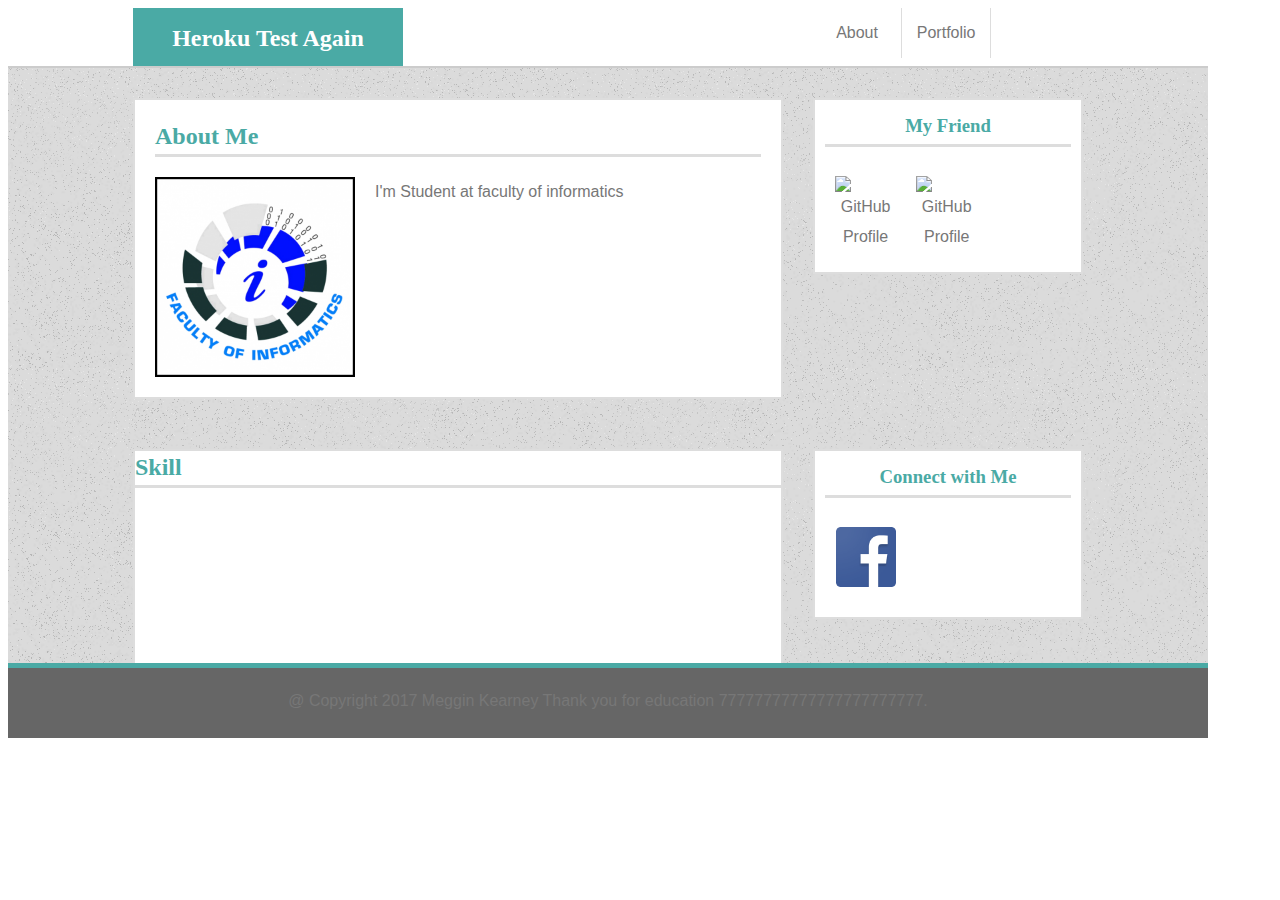
==== index.html @ 0d6a5321 "tee" ====
<!DOCTYPE html>
<html lang="en-us">
<head>
	<!-- Document responsive across devices. -->
	<meta name="viewport" content="width=device-width, initial-scale=1">
	<!-- Document's character set. -->
    <meta charset="UTF-8">
	<title>My Portfolio</title>
	<!-- Linking CSS -->
	<link rel="stylesheet" type="text/css" href="assets/css/style.css">
	<!-- Linking Google Fonts -->
	<link rel="stymelesheet" type="text/css"
	      href="https://fonts.googleapis.com/css?family=Montserrat">
</head>
<body>

	<div class="header-container">
		<header>Heroku Test Again</header>

		<nav>
			<ul>
				<li class="border"><a href="index.html">About</a></li>
				<li class="border"><a href="portfolio.html">Portfolio</a></li>
			</ul>
		</nav>
	</div>
	

	<div class="main-container">
		<section id="main-bio">
			<h2>About Me</h2>
			<img id="bio-image" src="assets/images/profile.png" alt="Your Name">
			<p>
				I'm Student at faculty of informatics
			</p>
		</section>
		
		<section id="myFriend">
			<h3>My Friend</h3>
			<ul>
			  <li><a href=""><img class="icon" src="https://c-sf.smule.com/sf/s32/arr/7b/dc/b4a81809-5ad7-4d76-8169-cf493d8328bc.jpg" alt="GitHub Profile"></a></li>
			  <li><a href=""><img class="icon" src="https://scontent-ort2-2.cdninstagram.com/vp/fe3addd30146ee42933c2b4974b88639/5BE05DF9/t51.2885-15/e35/c117.0.256.256/35543786_158351561695070_1162799036034449408_n.jpg" alt="GitHub Profile"></a></li>
			</ul>
		</section>
		
		<section id="skill">
			<h2>Skill</h2>
			<iframe width="560" height="315" src="https://www.youtube.com/embed/nP5oiJrqKpg" frameborder="0" allow="autoplay; encrypted-media" allowfullscreen></iframe>
		</section>

		<section id="social-links">
			<h3>Connect with Me</h3>
			<ul>
			  <li><a href="https://facebook.com"><img class="icon" src="assets/images/facebook.png" alt="GitHub Profile"></a></li>
			</ul>
	  	</section>

		
		
	</div>
	<!-- Don't remove-->
	<footer>&#64; 
		Copyright 2017 Meggin Kearney Thank you for education 77777777777777777777777.
	</footer>
</body>
</html>
---- assets/css/style.css ----
/* So padding and border no longer increase width. */
* {
  box-sizing: border-box;
}

/* Some default document settings. */
body {
	color: #777777;
	font-family: 'Arial', 'Helvetica Neue', Helvetica, sans-serif;
	line-height: 30px;
	text-align: left;
	/* Set width to 1200 instead of 960 for better layout (in my humble opinion). */
	width: 1200px;
}

header	{
	float: left;
	background-color: #4aaaa5;
	border-bottom: none;
	color: #ffffff;
	height: 100%;
	width: 270px;
	margin-left: 125px;
	margin-bottom: 0;
	font-family: 'Georgia', Times, Times New Roman, serif;
	text-align: center;
	font-size: 1.5em;
	font-weight: bold;
	vertical-align: middle;
	padding-top: 15px;
}

h2,
h3	{
	color: #4aaaa5;
	border-bottom:	3px solid #dddddd;
	font-family: 'Georgia', Times, Times New Roman, serif;
	margin-top: 1px;
	padding-bottom: 3px;
}

nav	{
	width: 270px;
	float: right;
	text-align: center;
	margin-right: 125px;
}

ul {
	list-style: none;
	margin: 0;
	padding: 0;
}

li {
	float: left;
	width: 33%;
	padding: 10px;
}

li.border {
	border-right: 1px solid #dddddd;
	padding: 10px;
}

a {
	color: #777777;
	text-decoration: none;
}

/* Nav links turn teal on hover. */
a:hover {
  color: #4aaaa5;
}

.icon {
	width: 60px;
	height: auto;
	color: none;
	border-right: none;
}

/* Rotates social icon in contacts on hover. */
.icon:hover {
	transform: rotate(-10deg);
	-ms-transform: rotate(-10deg);
	-webkit-transform: rotate(-10deg);
	-moz-transform: rotate(-10deg);
	-o-transform: rotate(-10deg);
}

section	{
	background-color: #ffffff;
	float: left;
	color: #777777;
	border: 2px solid #dddddd;
}

input,
textarea {
	width: 100%;
	padding: 10px 20px 10px 10px;
    margin: 8px 0;
    border-color: #dddddd;
    border-style: solid;
    border-width: thin;
}

/* Need to use a pseudoclass to control placeholder. */
input,
textarea,
input::-webkit-input-placeholder {
    font-size: 16px;
}

footer {
	clear: both;
	margin: 0 auto;
	vertical-align: middle;
	padding: 18px;
	height: 70px;
	background-color: #666666;
	width: 100%;
	border-bottom: none;
	color: #777777;
	text-align: center;
}

.header-container {
	border-bottom: 2px solid #cccccc;
	background-color: #ffffff;
	height: 60px;
}

.main-container {
	clear: both;
	overflow: auto;
	margin: 0 auto;
	background-image: url("../images/background.png");
	height: 600px;
	width: 100%;
	border-bottom: 5px solid #4aaaa5;
}

.box {
	display: inline-block;
	width: 250px;
	height: 100px;
	margin: 20px;
}

/* Rotates project in portfolio on hover. */
.box:hover {
	transform: rotate(-10deg);
	-ms-transform: rotate(-10deg);
	-webkit-transform: rotate(-10deg);
	-moz-transform: rotate(-10deg);
	-o-transform: rotate(-10deg);
}

.project {
	float: left;
	position: relative;
	top:	-10px;
	width: 100%;
}

.project-title {
	float: left;
	position: relative;
	top: -50px;
	width: 100%;
	height: 30px;
	background-color: #4aaaa5;
	color: #ffffff;
	text-align: center;
}

.button {
	background-color: #4aaaa5;
	color: #ffffff;
	width: 100px;
	height: 40px;
	font-size: 16px;
	border: none;
	position: relative;
	top: -8px;
}

/* Button turns dark on hover. */
.button:hover {
	background-color: #374865;
}

#social-links,
#myFriend {
	float: right;
	padding: 10px;
	width: 270px;
	top: 30px;
	text-align: center;
	margin-right: 125px;
	margin-top: 30px
}

#main-bio,
#contact-form,
#skill,
#project-portfolio {
	position: relative;
	text-align: left;
	width: 650px;
	top: 30px;
	margin-left: 125px;
	margin-bottom: 50px;
}

#main-bio {
	height: auto;
	padding: 20px;
}

#bio-image {
	clear: both;
	float: left;
	margin-right: 20px;
	width: 200px;
	height: 200px;
}

#contact-form {
	padding: 20px;
	height: 500px;
}

#project-portfolio {
	padding: 15px;
	height: 500px;
}
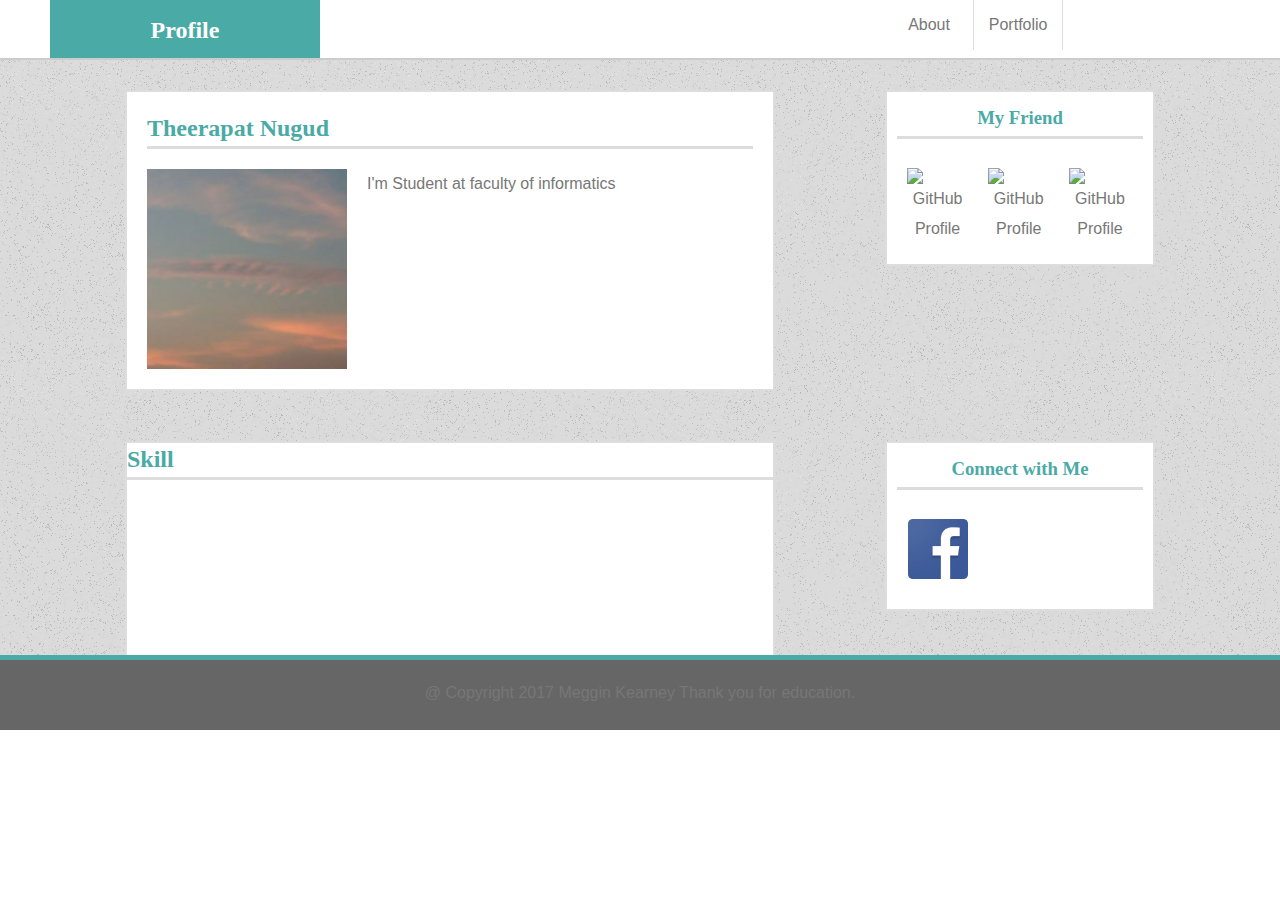
==== commit e4c3c7d5: "tee" ====
--- a/index.html
+++ b/index.html
@@ -16,8 +16,7 @@
 <body>
 
 	<div class="header-container">
-		<header>Heroku Test Again</header>
-
+		<header>Profile</header>
 		<nav>
 			<ul>
 				<li class="border"><a href="index.html">About</a></li>
@@ -29,8 +28,8 @@
 
 	<div class="main-container">
 		<section id="main-bio">
-			<h2>About Me</h2>
-			<img id="bio-image" src="assets/images/profile.png" alt="Your Name">
+			<h2>Theerapat Nugud</h2>
+			<img id="bio-image" src="assets/images/profile.jpg" alt="Your Name">
 			<p>
 				I'm Student at faculty of informatics
 			</p>
@@ -39,20 +38,22 @@
 		<section id="myFriend">
 			<h3>My Friend</h3>
 			<ul>
-			  <li><a href=""><img class="icon" src="https://c-sf.smule.com/sf/s32/arr/7b/dc/b4a81809-5ad7-4d76-8169-cf493d8328bc.jpg" alt="GitHub Profile"></a></li>
-			  <li><a href=""><img class="icon" src="https://scontent-ort2-2.cdninstagram.com/vp/fe3addd30146ee42933c2b4974b88639/5BE05DF9/t51.2885-15/e35/c117.0.256.256/35543786_158351561695070_1162799036034449408_n.jpg" alt="GitHub Profile"></a></li>
+			  <li><a href=""><img class="icon" src="http://1.bp.blogspot.com/_UK0KxDE3xm0/TH147w_WYRI/AAAAAAAAAAM/LQhK-fA-OTg/s1600/FunnyCatFight.jpg" alt="GitHub Profile"></a></li>
+			  <li><a href=""><img class="icon" src="http://lh6.ggpht.com/-VQFOXckB7gk/Ub61wJVvlQI/AAAAAAAARKw/5KvRqAeVheo/s1600/20130425_070735.jpg" alt="GitHub Profile"></a></li>
+			  <li><a href=""><img class="icon" src="https://wallpaper.campus-star.com/app/uploads/2016/07/paperman-1.jpg" alt="GitHub Profile"></a></li>
 			</ul>
 		</section>
 		
 		<section id="skill">
 			<h2>Skill</h2>
-			<iframe width="560" height="315" src="https://www.youtube.com/embed/nP5oiJrqKpg" frameborder="0" allow="autoplay; encrypted-media" allowfullscreen></iframe>
+			<iframe width="560" height="315" src="https://www.youtube.com/embed/LtaV_aVdqp4" frameborder="0" allow="autoplay; encrypted-media" allowfullscreen></iframe>
 		</section>
 
 		<section id="social-links">
 			<h3>Connect with Me</h3>
 			<ul>
-			  <li><a href="https://facebook.com"><img class="icon" src="assets/images/facebook.png" alt="GitHub Profile"></a></li>
+			  <li><a href="https://www.facebook.com/hikaru.rirock"><img class="icon" src="assets/images/facebook.png" alt="GitHub Profile"></a></li>
+			  
 			</ul>
 	  	</section>
 
@@ -61,7 +62,7 @@
 	</div>
 	<!-- Don't remove-->
 	<footer>&#64; 
-		Copyright 2017 Meggin Kearney Thank you for education 77777777777777777777777.
+		Copyright 2017 Meggin Kearney Thank you for education.
 	</footer>
 </body>
 </html>--- a/assets/css/style.css
+++ b/assets/css/style.css
@@ -5,22 +5,25 @@
 
 /* Some default document settings. */
 body {
+	margin: 0;
+	
 	color: #777777;
 	font-family: 'Arial', 'Helvetica Neue', Helvetica, sans-serif;
 	line-height: 30px;
 	text-align: left;
 	/* Set width to 1200 instead of 960 for better layout (in my humble opinion). */
-	width: 1200px;
+	
 }
 
 header	{
+	
 	float: left;
 	background-color: #4aaaa5;
 	border-bottom: none;
 	color: #ffffff;
 	height: 100%;
 	width: 270px;
-	margin-left: 125px;
+	margin-left: 50px;
 	margin-bottom: 0;
 	font-family: 'Georgia', Times, Times New Roman, serif;
 	text-align: center;
@@ -28,6 +31,7 @@
 	font-weight: bold;
 	vertical-align: middle;
 	padding-top: 15px;
+	
 }
 
 h2,
@@ -135,8 +139,9 @@
 .main-container {
 	clear: both;
 	overflow: auto;
-	margin: 0 auto;
+	margin:0 auto;
 	background-image: url("../images/background.png");
+	
 	height: 600px;
 	width: 100%;
 	border-bottom: 5px solid #4aaaa5;
@@ -206,6 +211,8 @@
 #main-bio,
 #contact-form,
 #skill,
+	
+
 #project-portfolio {
 	position: relative;
 	text-align: left;
